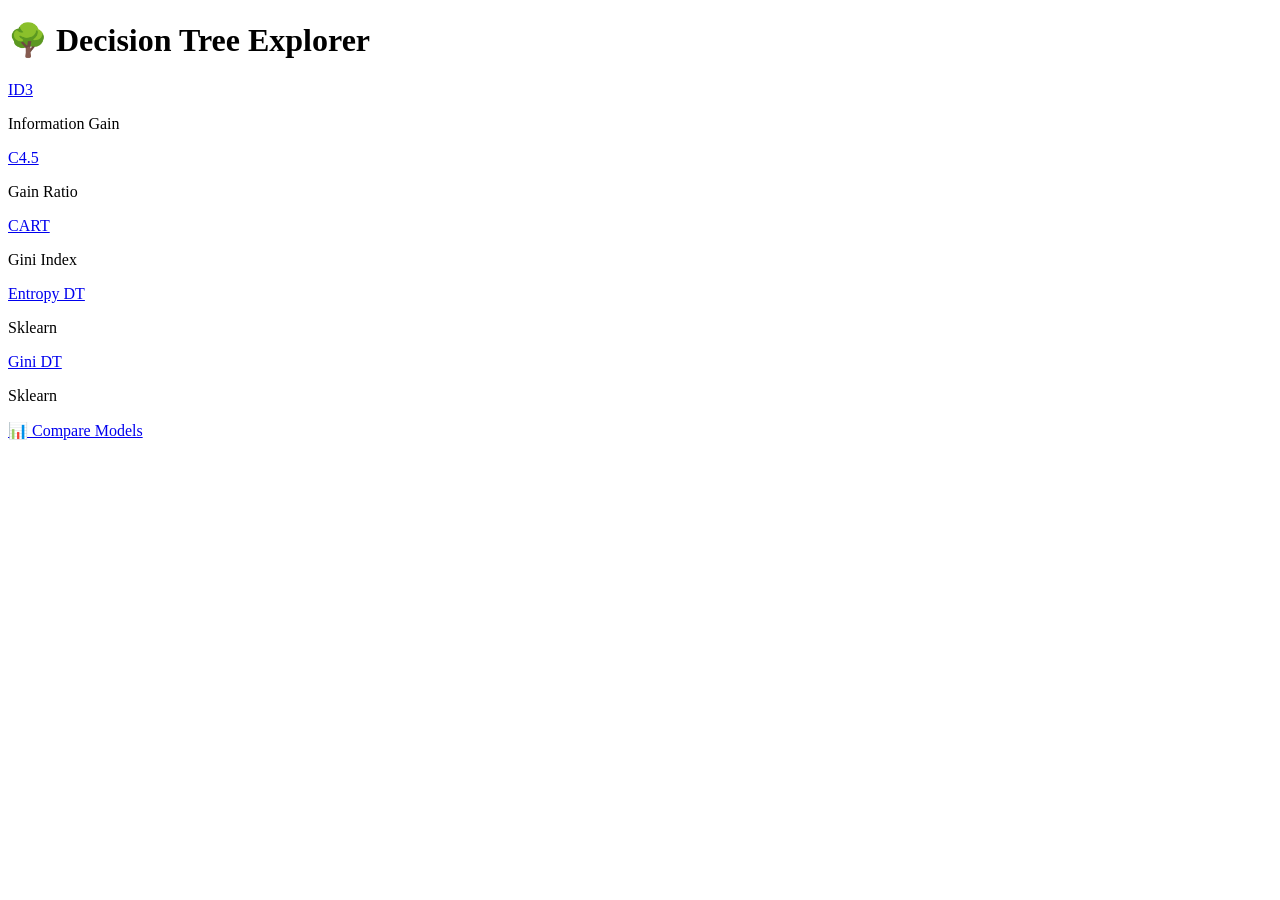
==== templates/index.html @ 44147a83 "Initial commit" ====
<!DOCTYPE html>
<html>
<head>
    <title>Decision Tree Explorer</title>
    <link rel="stylesheet" href="{{ url_for('static', filename='style.css') }}">
</head>
<body>

<h1 class="title">🌳 Decision Tree Explorer</h1>

<div class="container">

    <div class="card"><a href="/tree/id3">ID3</a><p>Information Gain</p></div>
    <div class="card"><a href="/tree/c45">C4.5</a><p>Gain Ratio</p></div>
    <div class="card"><a href="/tree/cart">CART</a><p>Gini Index</p></div>
    <div class="card"><a href="/tree/entropy">Entropy DT</a><p>Sklearn</p></div>
    <div class="card"><a href="/tree/gini">Gini DT</a><p>Sklearn</p></div>

</div>

<a href="/compare" class="compare-btn">📊 Compare Models</a>

</body>
</html>
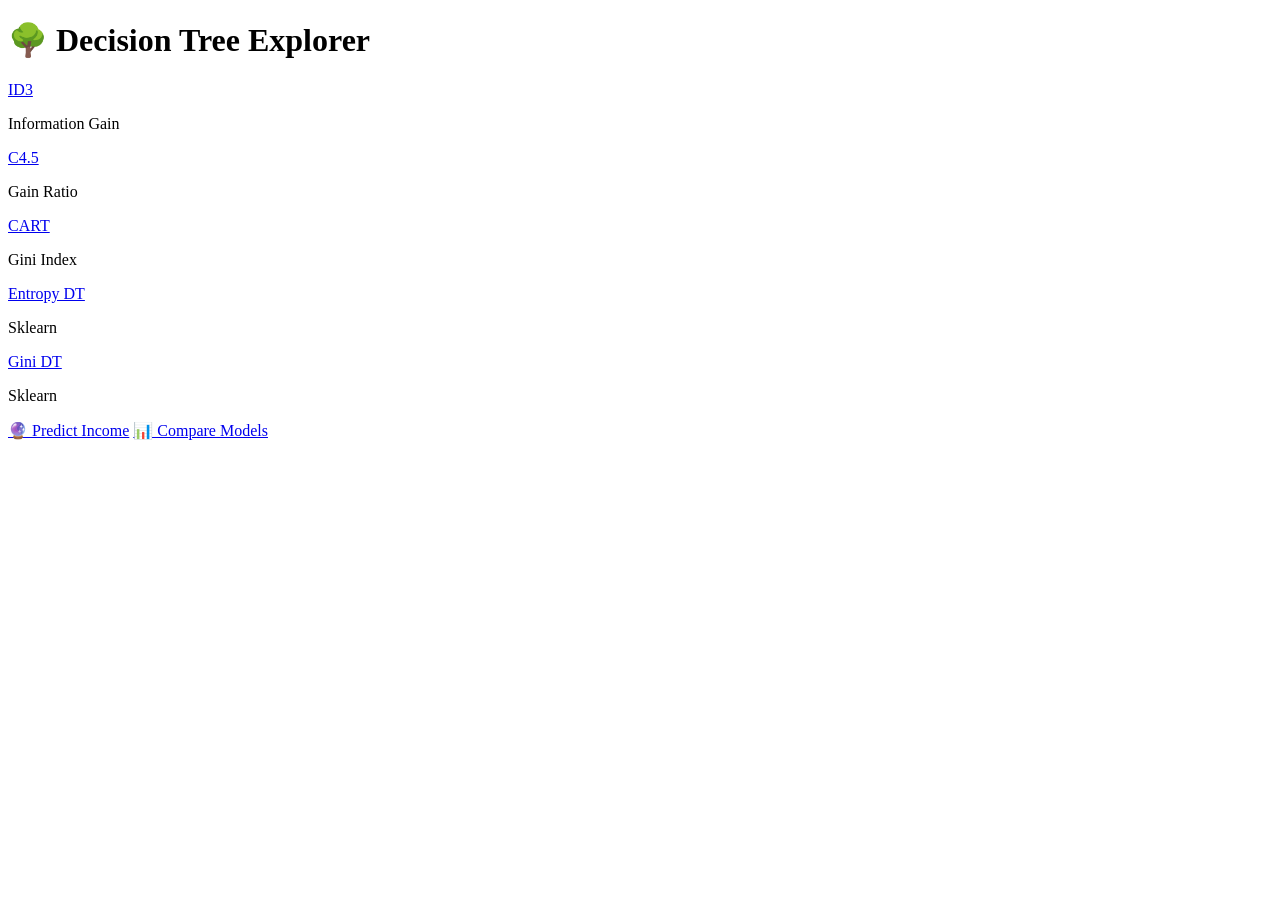
==== commit 5943c6fe: "Updated UI, added decision tree visualizations and report changes" ====
--- a/templates/index.html
+++ b/templates/index.html
@@ -18,6 +18,8 @@
 
 </div>
 
+<a href="/predict-page" class="compare-btn">🔮 Predict Income</a>
+
 <a href="/compare" class="compare-btn">📊 Compare Models</a>
 
 </body>
